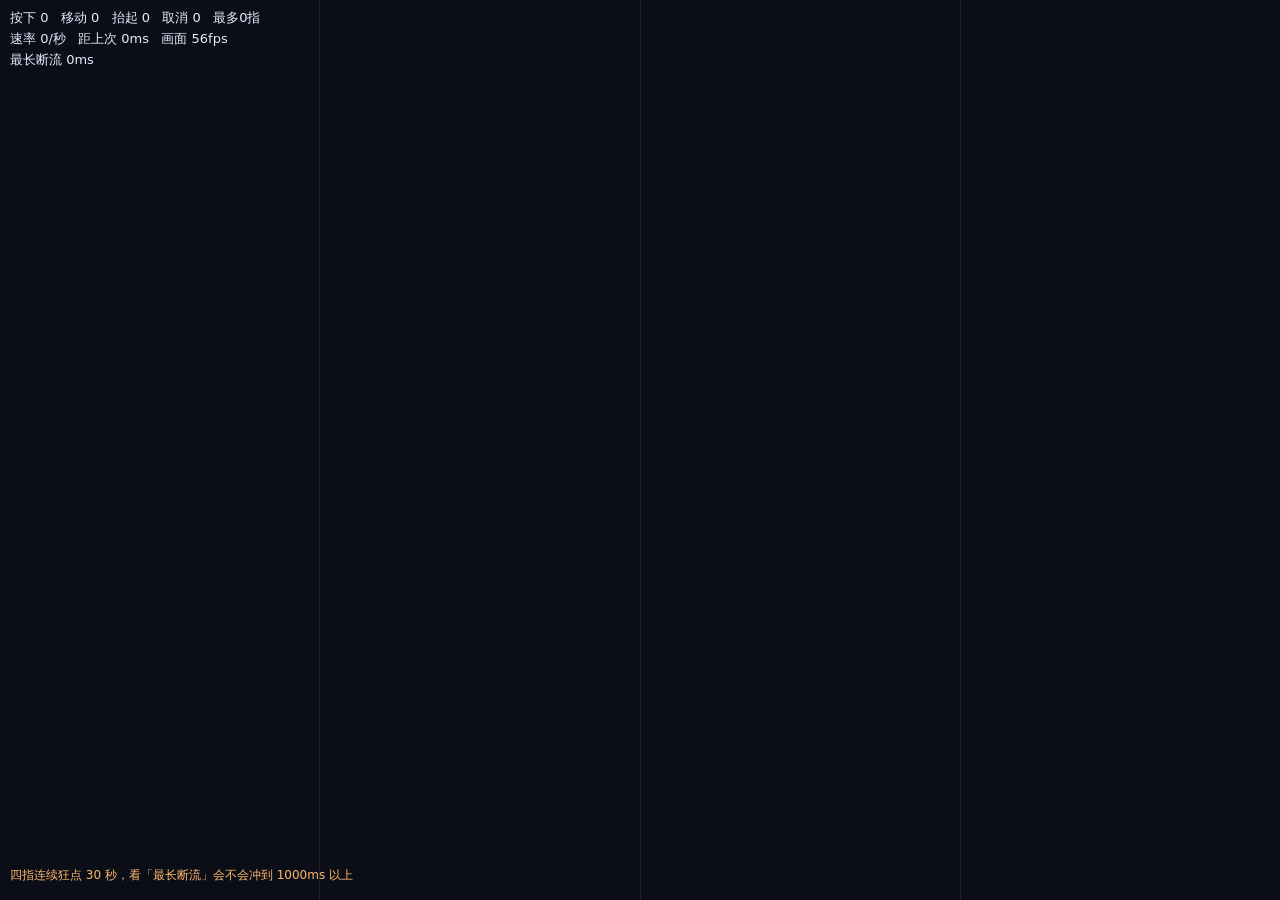
==== touchtest.html @ 6b29400c "定位收敛：事件根本没派发，问题在 WebView 之下 原始事件计数在断流期间完全不动，说明浏览器压根没把触摸送进页面， 不是判定挡掉的，也不是 touchcancel 被系统接管。页面本身 rAF " ====
<!DOCTYPE html>
<html lang="zh-CN">
<head>
<meta charset="utf-8" />
<meta name="viewport" content="width=device-width, initial-scale=1, viewport-fit=cover, user-scalable=no" />
<title>触摸断流测试</title>
<style>
  * { box-sizing: border-box; -webkit-tap-highlight-color: transparent; }
  html, body {
    margin: 0; height: 100%; overflow: hidden; background: #0b0d17; color: #e8ecff;
    font-family: system-ui, "PingFang SC", "Noto Sans SC", sans-serif;
    touch-action: none; -webkit-user-select: none; user-select: none;
  }
  #hud { position: fixed; top: 0; left: 0; right: 0; padding: 8px 10px; font-size: 13px;
         line-height: 1.6; font-variant-numeric: tabular-nums; z-index: 2;
         padding-top: max(8px, env(safe-area-inset-top)); pointer-events: none; }
  #alarm { color: #ff5c7a; font-weight: 700; }
  #pads { position: fixed; inset: 0; display: flex; }
  .pad { flex: 1; border-right: 1px solid rgba(255,255,255,.08); transition: background .05s; }
  .pad:last-child { border-right: 0; }
  .pad.on { background: rgba(122,162,255,.35); }
  #gaps { position: fixed; left: 10px; right: 10px; bottom: 8px; font-size: 12px; color: #ffb86b;
          padding-bottom: max(8px, env(safe-area-inset-bottom)); pointer-events: none; }
</style>
</head>
<body>
<div id="pads"></div>
<div id="hud"></div>
<div id="gaps"></div>
<script>
/* 只有这一件事：数 window 收到的原始触摸事件，并标出「多久没收到」。
   没有画布、没有音频、没有判定、没有游戏逻辑。
   如果这一页也会断流，那就跟 RhythmLab 的代码无关。 */
var pads = document.getElementById('pads');
var hud = document.getElementById('hud');
var gapsEl = document.getElementById('gaps');
var els = [];
for (var i = 0; i < 4; i++) {
  var d = document.createElement('div');
  d.className = 'pad';
  pads.appendChild(d);
  els.push(d);
}

var c = { d: 0, m: 0, u: 0, x: 0 };   // 按下 / 移动 / 抬起 / 取消
var last = 0, maxGap = 0, gaps = [], times = [], started = 0, maxFingers = 0;

function bump(k) {
  return function (e) {
    var now = performance.now();
    if (last && now - last > 500) {
      maxGap = Math.max(maxGap, now - last);
      gaps.push(Math.round(now - last));
      if (gaps.length > 12) gaps.shift();
    }
    last = now;
    if (!started) started = now;
    c[k]++;
    times.push(now);
    if (times.length > 300) times.shift();
    if (e.touches && e.touches.length > maxFingers) maxFingers = e.touches.length;
  };
}
addEventListener('touchstart', bump('d'), { capture: true, passive: true });
addEventListener('touchmove', bump('m'), { capture: true, passive: true });
addEventListener('touchend', bump('u'), { capture: true, passive: true });
addEventListener('touchcancel', bump('x'), { capture: true, passive: true });

/* 高亮只是给手指一点反馈，不参与统计 */
addEventListener('touchstart', paint, { passive: true });
addEventListener('touchend', paint, { passive: true });
addEventListener('touchcancel', paint, { passive: true });
function paint(e) {
  for (var i = 0; i < 4; i++) els[i].classList.remove('on');
  for (var j = 0; j < e.touches.length; j++) {
    var k = Math.floor(e.touches[j].clientX / innerWidth * 4);
    if (els[k]) els[k].classList.add('on');
  }
}
document.addEventListener('touchmove', function (e) { e.preventDefault(); }, { passive: false });

var frames = 0, fpsAt = performance.now(), fps = 0;
(function tick() {
  var now = performance.now();
  frames++;
  if (now - fpsAt >= 500) { fps = Math.round(frames * 1000 / (now - fpsAt)); frames = 0; fpsAt = now; }

  var rate = 0;
  for (var k = times.length - 1; k >= 0; k--) { if (now - times[k] > 1000) break; rate++; }
  var since = last ? Math.round(now - last) : 0;

  hud.innerHTML =
    '按下 ' + c.d + ' &nbsp; 移动 ' + c.m + ' &nbsp; 抬起 ' + c.u + ' &nbsp; 取消 ' + c.x
    + ' &nbsp; 最多' + maxFingers + '指<br>'
    + '速率 ' + rate + '/秒 &nbsp; 距上次 ' + since + 'ms &nbsp; 画面 ' + fps + 'fps<br>'
    + '最长断流 ' + Math.round(maxGap) + 'ms'
    + (since > 500 ? ' &nbsp; <span id="alarm">事件断流中…</span>' : '');
  gapsEl.textContent = gaps.length ? '断流记录：' + gaps.join('ms, ') + 'ms' : '四指连续狂点 30 秒，看「最长断流」会不会冲到 1000ms 以上';
  requestAnimationFrame(tick);
})();
</script>
</body>
</html>
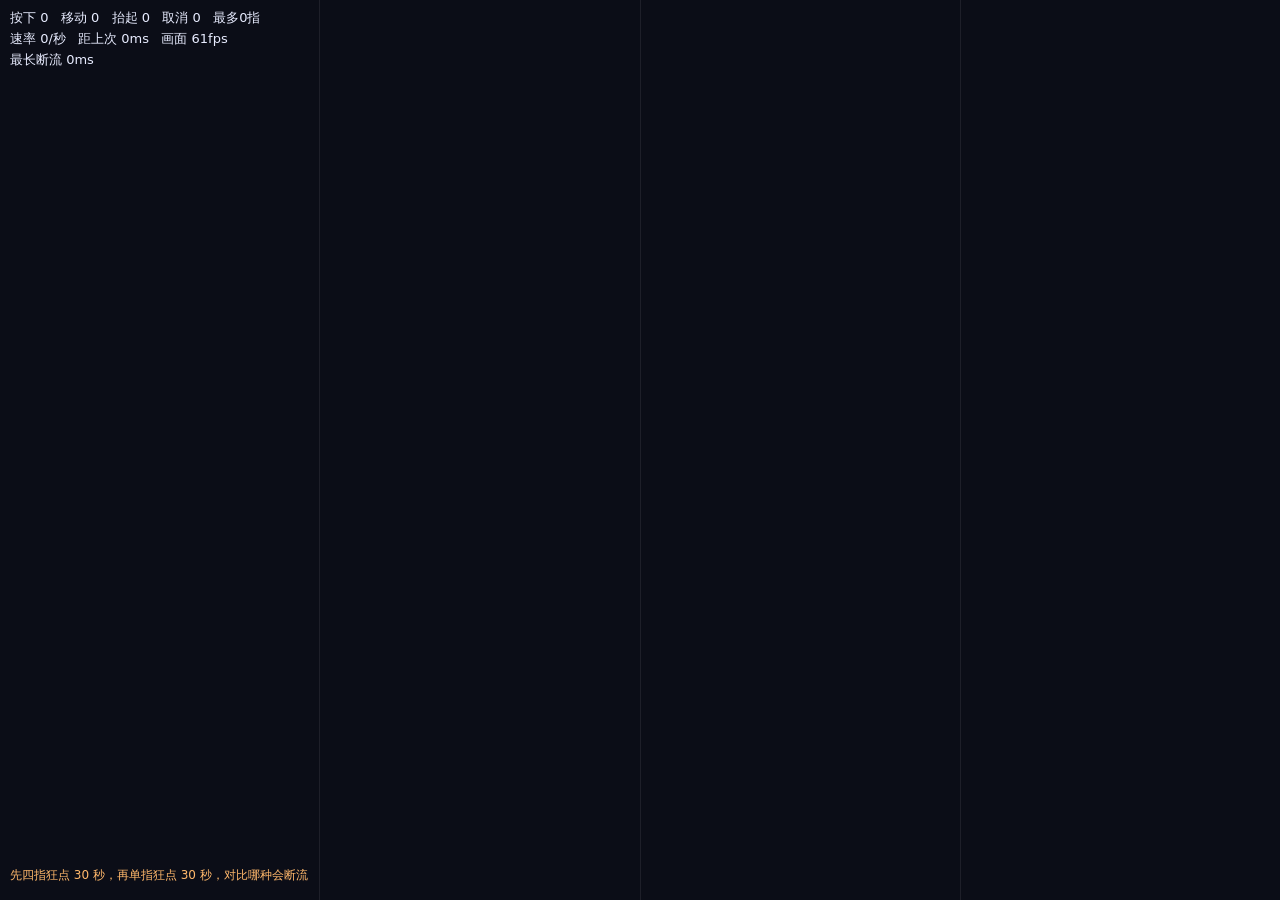
==== commit 4966e471: "断流误伤不再算在玩家头上；裸测试页记录触发条件 touchtest（无画布无音频无判定）同样断流 4000ms+，拔充电器无效， 确认与本项目代码无关。剩下能做的是两件事：  - 结果页剔除落在断流窗" ====
--- a/touchtest.html
+++ b/touchtest.html
@@ -44,16 +44,27 @@
 
 var c = { d: 0, m: 0, u: 0, x: 0 };   // 按下 / 移动 / 抬起 / 取消
 var last = 0, maxGap = 0, gaps = [], times = [], started = 0, maxFingers = 0;
+var fingers = 0, fingersBefore = 0, rateBefore = 0;
+
+function rateNow(now) {
+  var n = 0;
+  for (var k = times.length - 1; k >= 0; k--) { if (now - times[k] > 1000) break; n++; }
+  return n;
+}
 
 function bump(k) {
   return function (e) {
     var now = performance.now();
     if (last && now - last > 500) {
       maxGap = Math.max(maxGap, now - last);
-      gaps.push(Math.round(now - last));
+      // fingersBefore / rateBefore 是断流「发生前一刻」的状态，才是触发条件
+      gaps.push({ ms: Math.round(now - last), f: fingersBefore, r: rateBefore });
       if (gaps.length > 12) gaps.shift();
     }
     last = now;
+    fingersBefore = fingers;
+    rateBefore = rateNow(now);
+    if (e.touches) fingers = e.touches.length;
     if (!started) started = now;
     c[k]++;
     times.push(now);
@@ -85,8 +96,7 @@
   frames++;
   if (now - fpsAt >= 500) { fps = Math.round(frames * 1000 / (now - fpsAt)); frames = 0; fpsAt = now; }
 
-  var rate = 0;
-  for (var k = times.length - 1; k >= 0; k--) { if (now - times[k] > 1000) break; rate++; }
+  var rate = rateNow(now);
   var since = last ? Math.round(now - last) : 0;
 
   hud.innerHTML =
@@ -95,7 +105,10 @@
     + '速率 ' + rate + '/秒 &nbsp; 距上次 ' + since + 'ms &nbsp; 画面 ' + fps + 'fps<br>'
     + '最长断流 ' + Math.round(maxGap) + 'ms'
     + (since > 500 ? ' &nbsp; <span id="alarm">事件断流中…</span>' : '');
-  gapsEl.textContent = gaps.length ? '断流记录：' + gaps.join('ms, ') + 'ms' : '四指连续狂点 30 秒，看「最长断流」会不会冲到 1000ms 以上';
+  gapsEl.textContent = gaps.length
+    ? '断流（时长 / 断前手指数 / 断前速率）：'
+      + gaps.map(function (g) { return g.ms + 'ms·' + g.f + '指·' + g.r + '/秒'; }).join('   ')
+    : '先四指狂点 30 秒，再单指狂点 30 秒，对比哪种会断流';
   requestAnimationFrame(tick);
 })();
 </script>
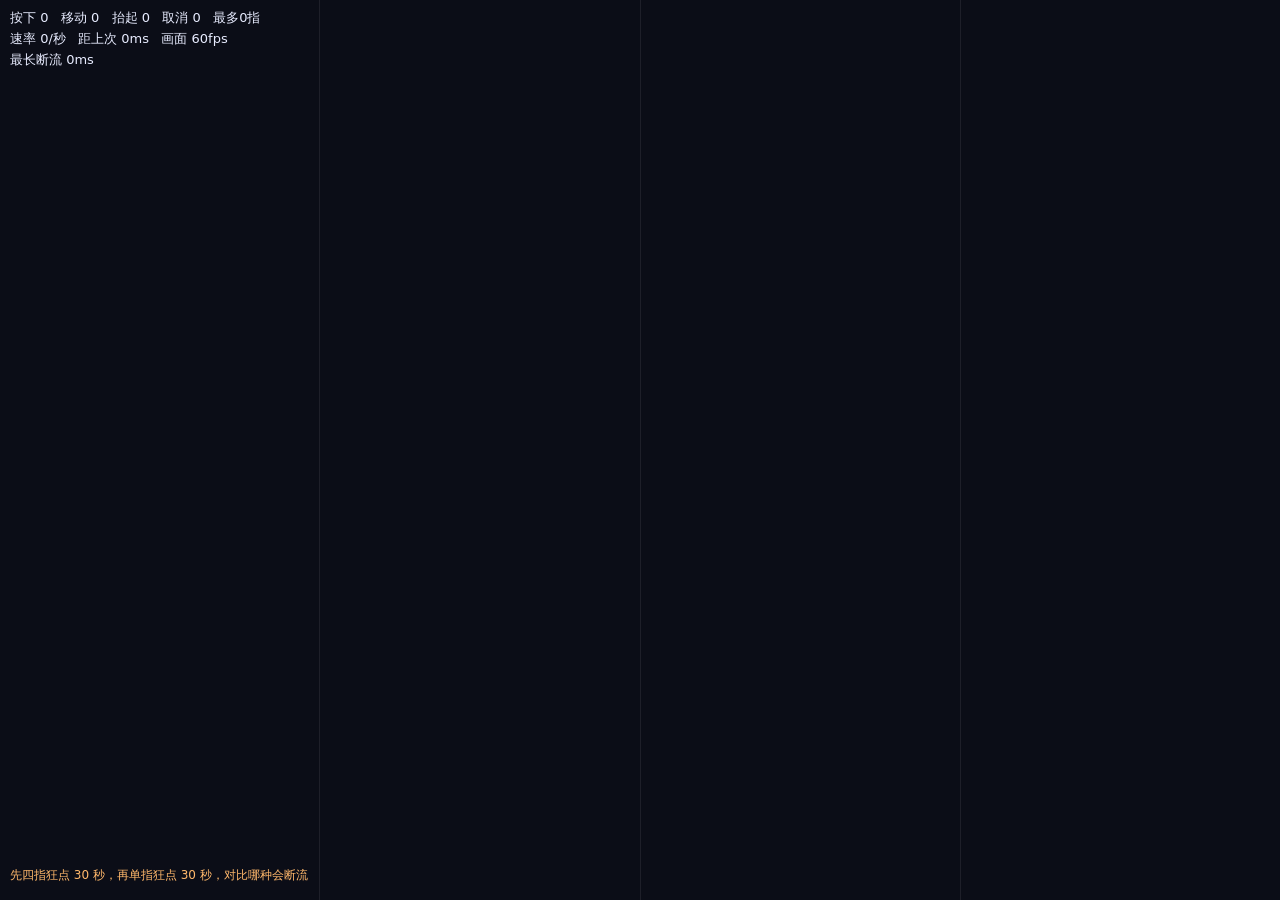
==== commit 0d94fd31: "断流真因：非被动的 touchstart 阻塞了安卓的事件派发 touchstart 是 passive:false + preventDefault，整条触摸序列因此变成 blocking：浏览器要" ====
--- a/touchtest.html
+++ b/touchtest.html
@@ -88,7 +88,6 @@
     if (els[k]) els[k].classList.add('on');
   }
 }
-document.addEventListener('touchmove', function (e) { e.preventDefault(); }, { passive: false });
 
 var frames = 0, fpsAt = performance.now(), fps = 0;
 (function tick() {
